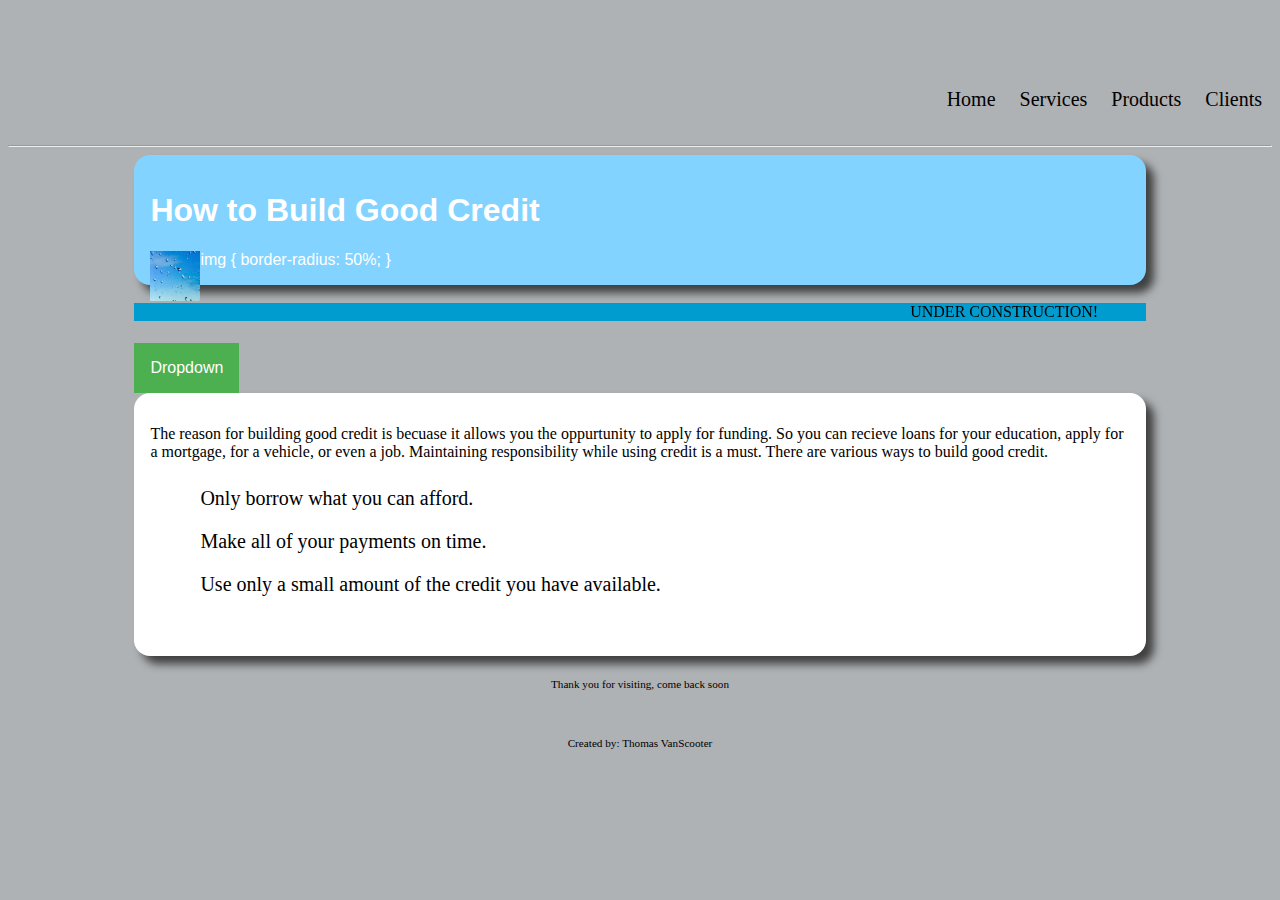
==== index.html @ 3aeed750 "practice" ====
<!DOCTYPE html>
<!-- This website template was created by: Thomas VanScooter, June 15th, 2021 -->
<html lang="en">
<head>
	<link rel="stylesheet" type="text/css" href="styles1.css">
	<title>Credit</title>
	<meta charset="utf-8">
	<meta name="description" content="This website provides helfpul information about how to build good credit.">
	
</head>
	
	<br>
	<br>
	<br>

<body>
	<div class="container">
<nav>
  <ul>
  <li>Home</li>
  <li>Services</li>
  <li>Products</li>
  <li>Clients</li>
  </ul>
  </nav>
</div>
<hr />
	<div id="container">

	<!-- Use this area for the website name or logo -->
	<header>
		<h1>How to Build Good Credit</h1>
	<div class="logo">
  	<img src="rain.png" height="50" alt="avatar" width="50"/>
 	</div>
		
	img {
  	border-radius: 50%;
}
	</header>
	<br>	
	<marquee behavior=alternate width=”202″ scrollamount=”8″ scrolldelay=”95″ height=”37″ bgcolor=”#C9CCCF”>UNDER CONSTRUCTION!</marquee>
	<br>
	<br>
	<style>
/* Style The Dropdown Button */
.dropbtn {
  background-color: #4CAF50;
  color: white;
  padding: 16px;
  font-size: 16px;
  border: none;
  cursor: pointer;
}

/* The container <div> - needed to position the dropdown content */
.dropdown {
  position: relative;
  display: inline-block;
}

/* Dropdown Content (Hidden by Default) */
.dropdown-content {
  display: none;
  position: absolute;
  background-color: #f9f9f9;
  min-width: 160px;
  box-shadow: 0px 8px 16px 0px rgba(0,0,0,0.2);
  z-index: 1;
}

/* Links inside the dropdown */
.dropdown-content a {
  color: black;
  padding: 12px 16px;
  text-decoration: none;
  display: block;
}

/* Change color of dropdown links on hover */
.dropdown-content a:hover {background-color: #f1f1f1}

/* Show the dropdown menu on hover */
.dropdown:hover .dropdown-content {
  display: block;
}

/* Change the background color of the dropdown button when the dropdown content is shown */
.dropdown:hover .dropbtn {
  background-color: #3e8e41;
}
</style>

<div class="dropdown">
  <button class="dropbtn">Dropdown</button>
  <div class="dropdown-content">
    <a href="#">Link 1</a>
    <a href="#">Link 2</a>
    <a href="#">Link 3</a>
  </div>
</div>
	<!-- Use the main area to add the main content of the webpage -->
	<main>
		<p>The reason for building good credit is becuase it allows you the oppurtunity to apply for funding. So you can recieve loans for your education, apply for a mortgage, for a vehicle, or even a job. Maintaining responsibility while using credit is a must. There are various ways to build good credit.</p>
		
		<ul>
		<li>Only borrow what you can afford.</li>
		<br>	
		<li>Make all of your payments on time.</li>
		<br>
		<li>Use only a small amount of the credit you have available.</li>
		</ul>
		<br>
		
 	 </nav>
	</main>

	<!-- Use the footer area to add webpage footer content -->
	<footer> 
		<p>Thank you for visiting, come back soon</p>
		<br><br>
		<p>Created by: Thomas VanScooter</p>
		
	</footer>
		

	</div>
	
</body>
</html>
---- styles1.css ----
/* Style sheet created by:Thomas VanScooter June 16, 2021 */

/* Style for body specifies a background color */
body {
	background-color: #AEB2B5;
}

/* Style for the container element */
#container {
	width: 80%;
	margin-left: auto;
	margin-right: auto;
}

/* Style for the header element */
header {
	font-family: Verdana, Arial, sans-serif;
	margin-top: 0.2em;
	background-color: #82D3FF;
	color: #FFFFFF;
	padding: 1em;
	border-radius: 1em;
	box-shadow: .5em .5em .5em #404040;
}

/* Style for the main element  */
main {
	display: block;
	padding: 1em;
	background-color: #FFFFFF;
	border-radius: 1em;
	box-shadow: .5em .5em .5em #404040;
}

/* Style for the footer element */
footer {
	font-size: .70em;
	text-align: center;
	margin-top: 2em;
}

*{transition:all 0.3s ease-in-out;}

.container{
  clear:both;
  overflow:auto;
}

nav{float:right;}

.logo img{float:left;}

ul li{
  display: inline-block; padding:10px;
  font-size:20px; font-family:raleway;
  border-radius: 1em;
}

ul li:hover{
  color:orange;
  
}
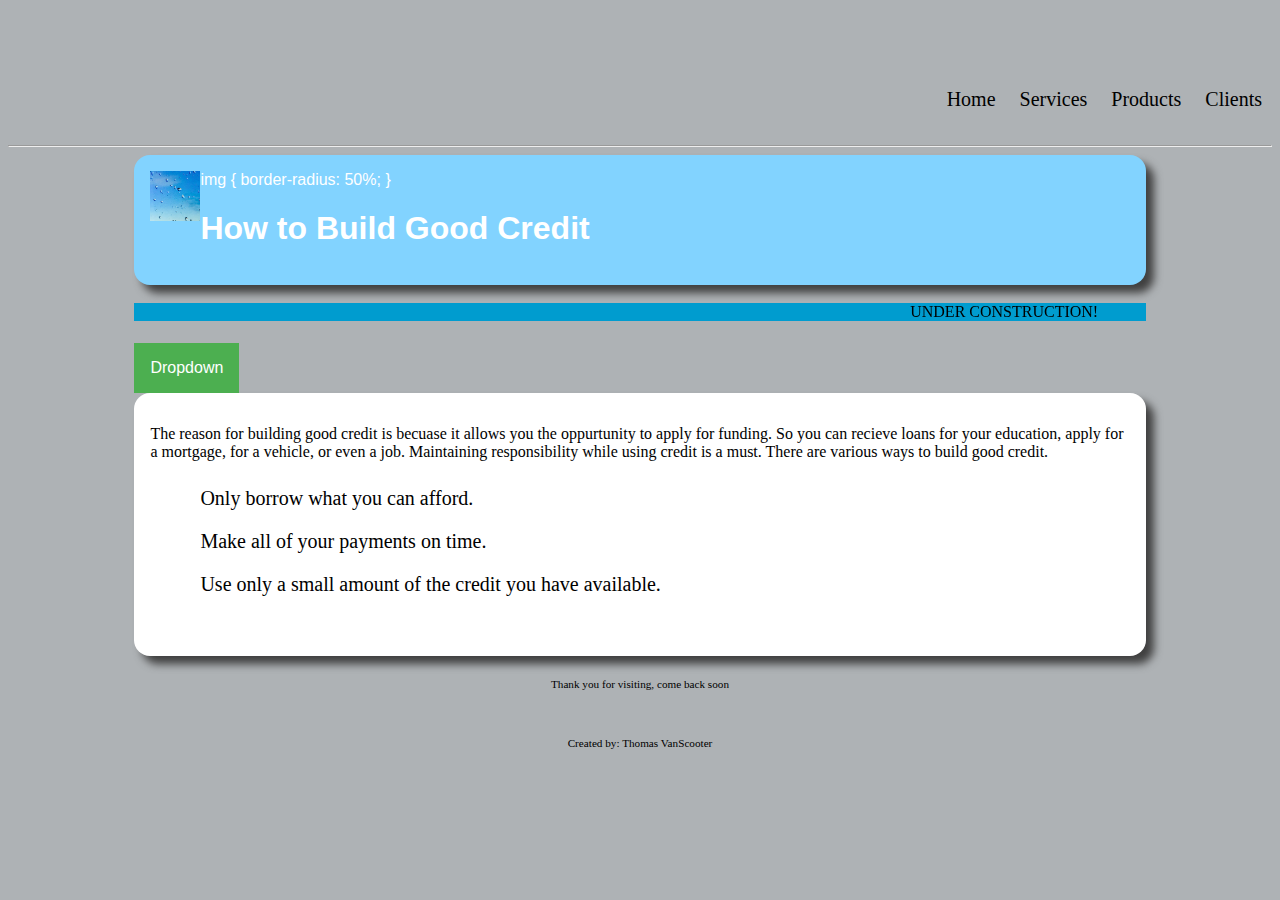
==== commit 44f7c352: "Update index.html" ====
--- a/index.html
+++ b/index.html
@@ -29,17 +29,18 @@
 
 	<!-- Use this area for the website name or logo -->
 	<header>
-		<h1>How to Build Good Credit</h1>
+		
 	<div class="logo">
   	<img src="rain.png" height="50" alt="avatar" width="50"/>
- 	</div>
-		
-	img {
+ 	img {
   	border-radius: 50%;
 }
+	</div>
+		<h1>How to Build Good Credit</h1>
+
 	</header>
 	<br>	
-	<marquee behavior=alternate width=”202″ scrollamount=”8″ scrolldelay=”95″ height=”37″ bgcolor=”#C9CCCF”>UNDER CONSTRUCTION!</marquee>
+	<marquee behavior=alternate width=”202″ scrollamount=”8″ scrolldelay=”95″ height=”30″ bgcolor=”#C9CCCF”>UNDER CONSTRUCTION!</marquee>
 	<br>
 	<br>
 	<style>
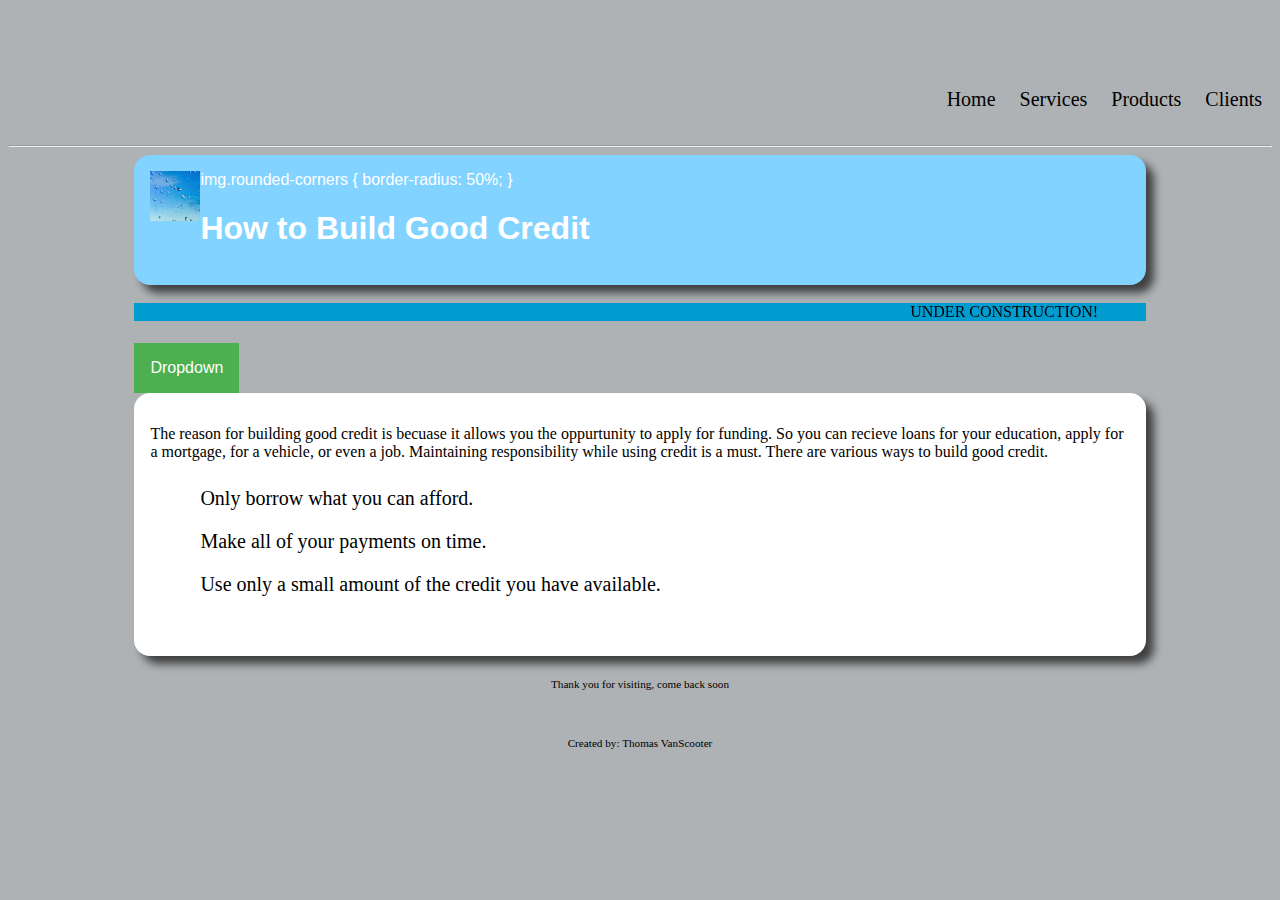
==== commit 9f28c68d: "Update index.html" ====
--- a/index.html
+++ b/index.html
@@ -32,7 +32,7 @@
 		
 	<div class="logo">
   	<img src="rain.png" height="50" alt="avatar" width="50"/>
- 	img {
+ 	img.rounded-corners {
   	border-radius: 50%;
 }
 	</div>
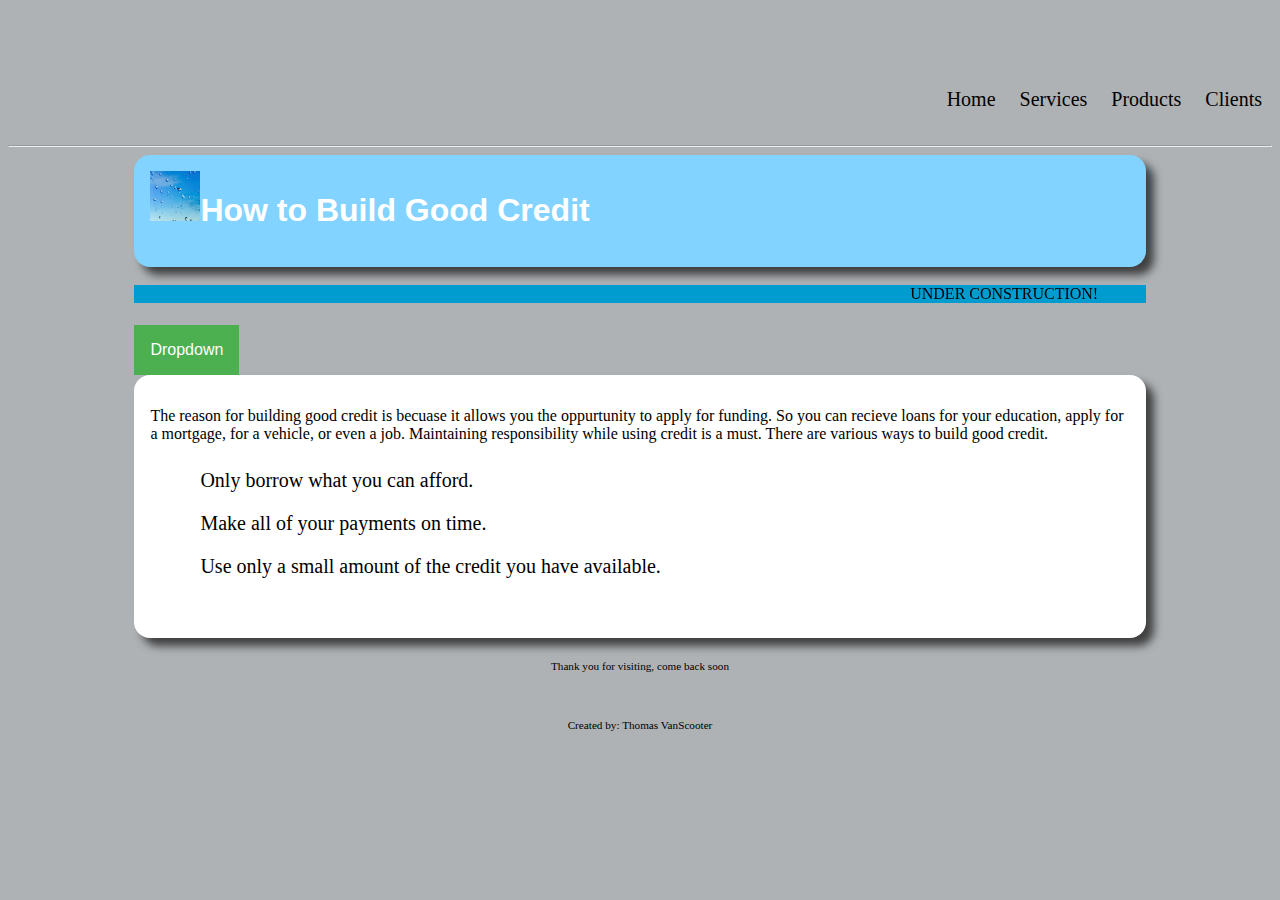
==== commit 94ff1fef: "Update index.html" ====
--- a/index.html
+++ b/index.html
@@ -31,16 +31,13 @@
 	<header>
 		
 	<div class="logo">
-  	<img src="rain.png" height="50" alt="avatar" width="50"/>
- 	img.rounded-corners {
-  	border-radius: 50%;
-}
-	</div>
+  	<img src="rain.png" height="50" alt="" width="50"/>
+ 	</div>
 		<h1>How to Build Good Credit</h1>
 
 	</header>
 	<br>	
-	<marquee behavior=alternate width=”202″ scrollamount=”8″ scrolldelay=”95″ height=”30″ bgcolor=”#C9CCCF”>UNDER CONSTRUCTION!</marquee>
+	<marquee behavior=alternate width=”202″ scrollamount=”8″ scrolldelay=”95″ height=”40″ bgcolor=”#C9CCCF”>UNDER CONSTRUCTION!</marquee>
 	<br>
 	<br>
 	<style>
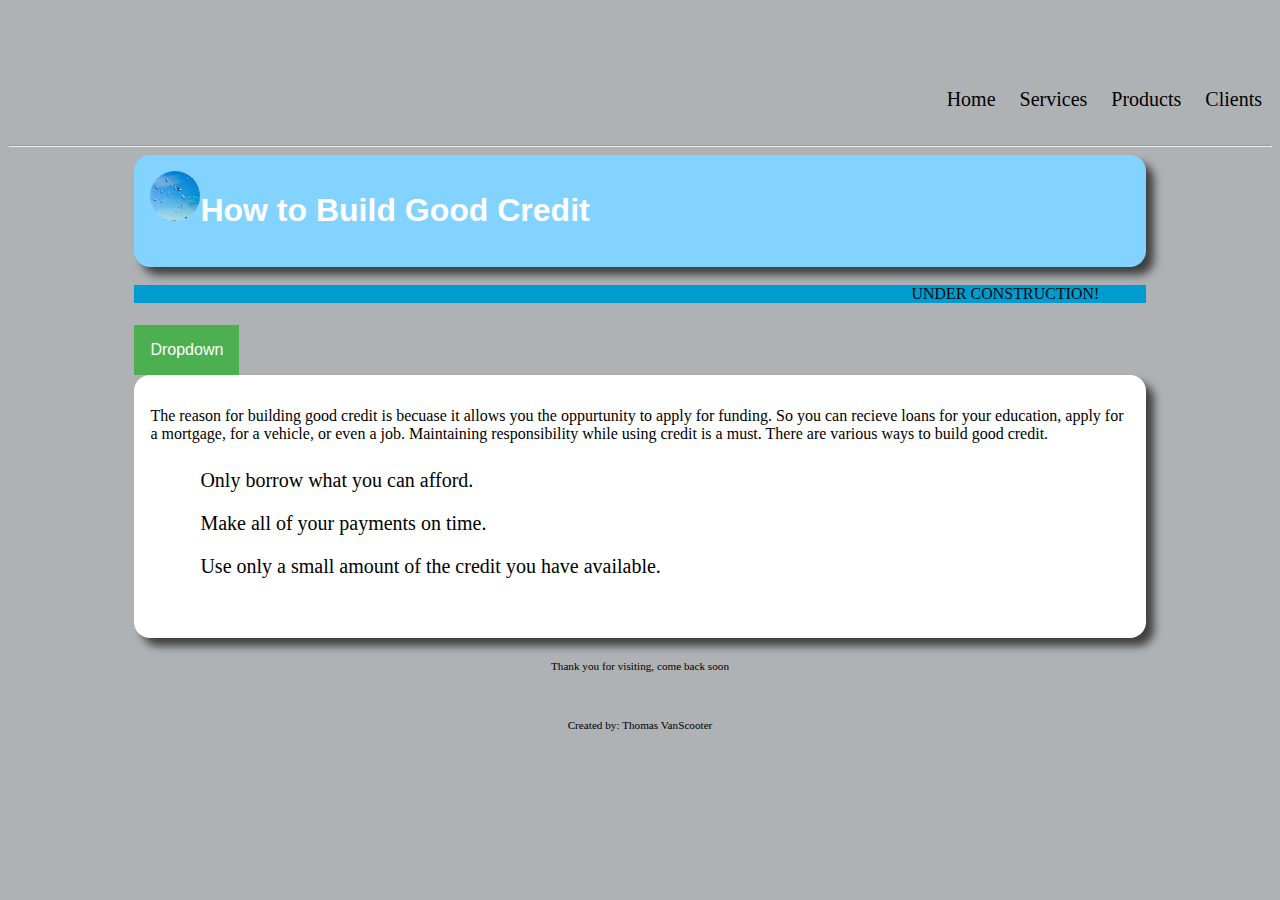
==== commit 0e03d196: "Update index.html" ====
--- a/index.html
+++ b/index.html
@@ -31,7 +31,7 @@
 	<header>
 		
 	<div class="logo">
-  	<img src="rain.png" height="50" alt="" width="50"/>
+  	<img src="rain.png" alt="Rain" class="wdn-stretch rounded-corners" height="50" alt="" width="50"/>
  	</div>
 		<h1>How to Build Good Credit</h1>
 
--- a/styles1.css
+++ b/styles1.css
@@ -50,6 +50,10 @@
 
 .logo img{float:left;}
 
+img.rounded-corners {
+border-radius: 50%;
+}
+
 ul li{
   display: inline-block; padding:10px;
   font-size:20px; font-family:raleway;
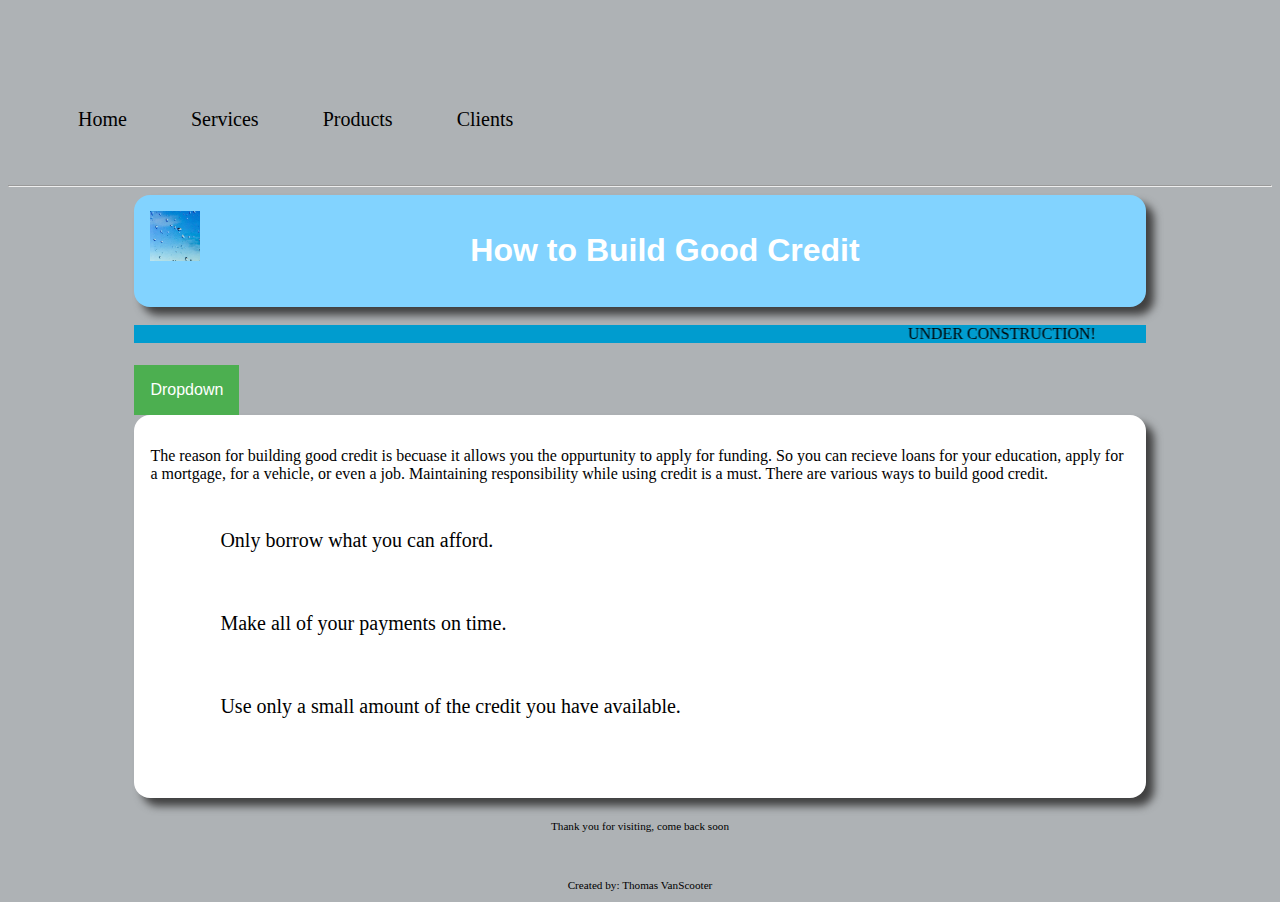
==== commit 3fb6f3d7: "Update index.html" ====
--- a/index.html
+++ b/index.html
@@ -37,7 +37,7 @@
 
 	</header>
 	<br>	
-	<marquee behavior=alternate width=”202″ scrollamount=”8″ scrolldelay=”95″ height=”40″ bgcolor=”#C9CCCF”>UNDER CONSTRUCTION!</marquee>
+	<marquee behavior=alternate width=”202″ scrollamount=”8″ scrolldelay=”95″ height=”50″ bgcolor=”#C9CCCF”>UNDER CONSTRUCTION!</marquee>
 	<br>
 	<br>
 	<style>
--- a/styles1.css
+++ b/styles1.css
@@ -19,6 +19,7 @@
 	background-color: #82D3FF;
 	color: #FFFFFF;
 	padding: 1em;
+	text-align: center;
 	border-radius: 1em;
 	box-shadow: .5em .5em .5em #404040;
 }
@@ -46,16 +47,16 @@
   overflow:auto;
 }
 
-nav{float:right;}
+nav{float:left;}
 
 .logo img{float:left;}
-
+vertical-align: middle;
 img.rounded-corners {
 border-radius: 50%;
 }
 
 ul li{
-  display: inline-block; padding:10px;
+  display: inline-block; padding:30px;
   font-size:20px; font-family:raleway;
   border-radius: 1em;
 }
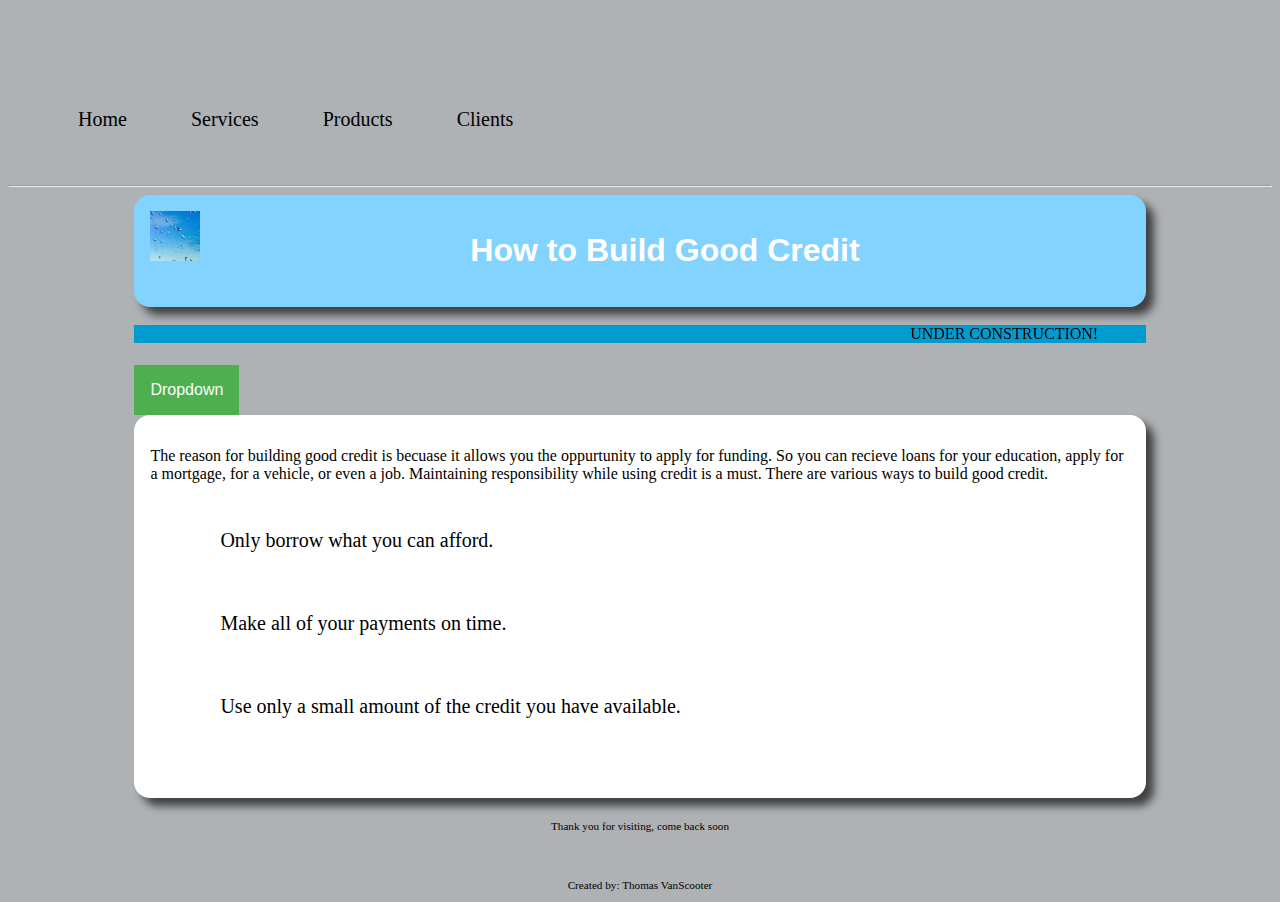
==== commit cfe51cb9: "Update index.html" ====
--- a/index.html
+++ b/index.html
@@ -31,7 +31,7 @@
 	<header>
 		
 	<div class="logo">
-  	<img src="rain.png" alt="Rain" class="wdn-stretch rounded-corners" height="50" alt="" width="50"/>
+  	<img src="rain.png" alt="Rain" class="rounded-corners" height="50" alt="" width="50"/>
  	</div>
 		<h1>How to Build Good Credit</h1>
 
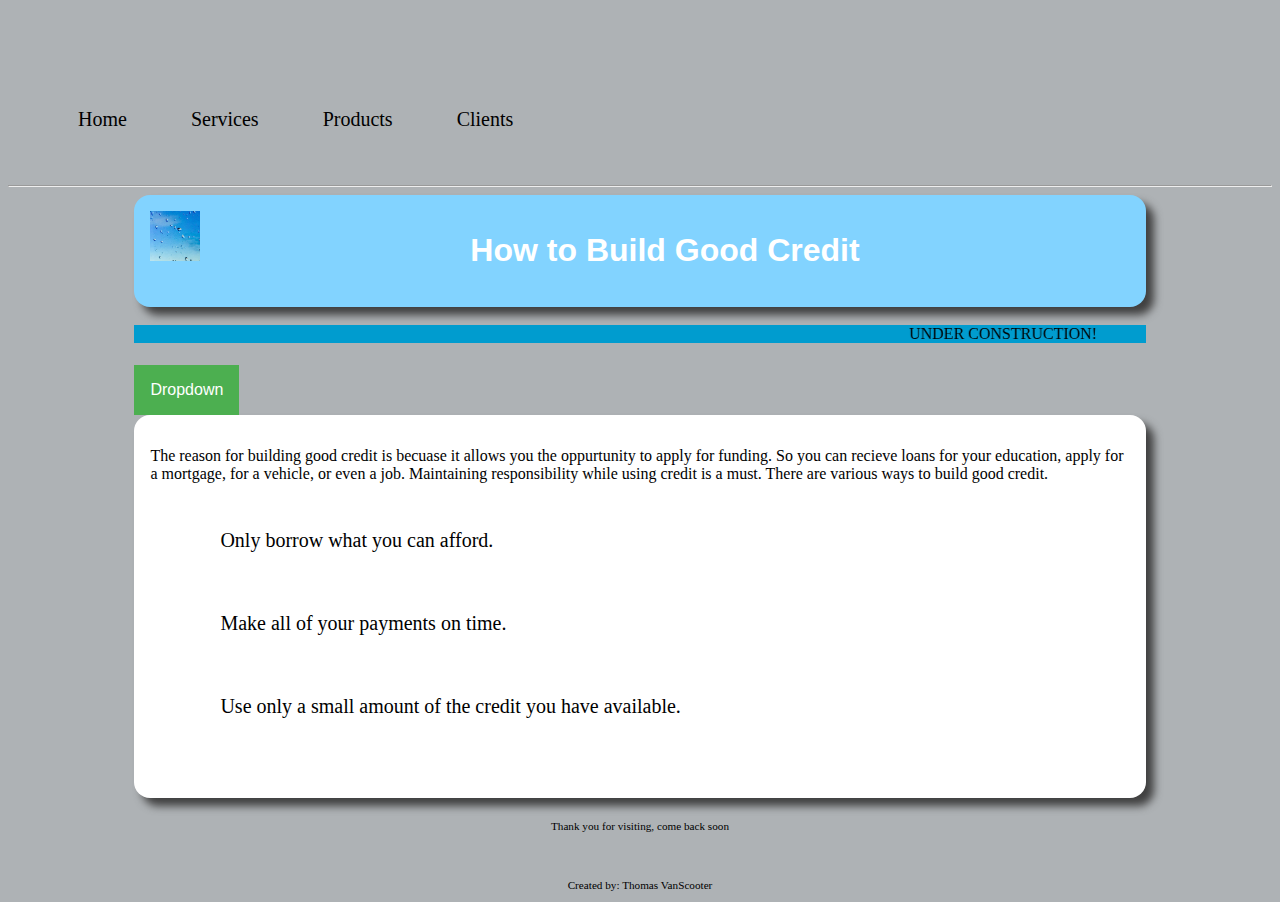
==== commit 527b5bea: "Update index.html" ====
--- a/index.html
+++ b/index.html
@@ -31,7 +31,7 @@
 	<header>
 		
 	<div class="logo">
-  	<img src="rain.png" alt="Rain" class="rounded-corners" height="50" alt="" width="50"/>
+  	<img src="rain.png" alt="" class="rounded-corners" height="50" alt="" width="50"/>
  	</div>
 		<h1>How to Build Good Credit</h1>
 
